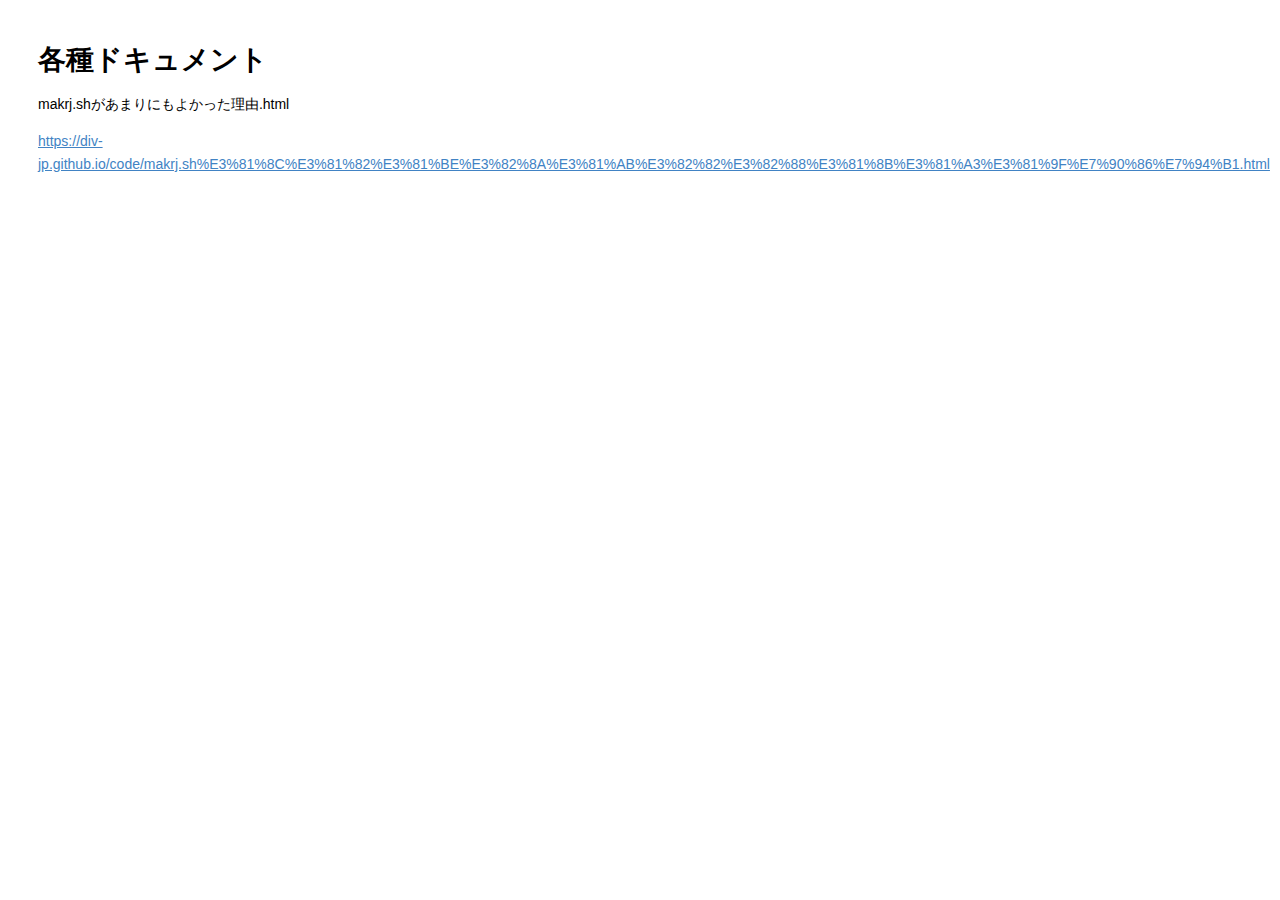
==== docs/index.html @ 2df32efd "--" ====
<!DOCTYPE html>
<html lang="ja">
<head>
<meta content="text/html; charset=UTF-8" http-equiv="content-type">
<link rel="stylesheet" href="style.css">
<link rel="stylesheet" href="mystyle.css">
</head>
<body>
<h1>各種ドキュメント</h1>
makrj.shがあまりにもよかった理由.html
<p><a href="https://div-jp.github.io/code/makrj.sh%E3%81%8C%E3%81%82%E3%81%BE%E3%82%8A%E3%81%AB%E3%82%82%E3%82%88%E3%81%8B%E3%81%A3%E3%81%9F%E7%90%86%E7%94%B1.html">https://div-jp.github.io/code/makrj.sh%E3%81%8C%E3%81%82%E3%81%BE%E3%82%8A%E3%81%AB%E3%82%82%E3%82%88%E3%81%8B%E3%81%A3%E3%81%9F%E7%90%86%E7%94%B1.html</a></p>

</body>
</html>
---- docs/style.css ----
body {
  font-family: Helvetica, arial, sans-serif;
  font-size: 14px;
  line-height: 1.6;
  padding-top: 10px;
  padding-bottom: 10px;
  background-color: white;
  padding: 30px; }

body > *:first-child {
  margin-top: 0 !important; }
body > *:last-child {
  margin-bottom: 0 !important; }

a {
  color: #4183C4; }
a.absent {
  color: #cc0000; }
a.anchor {
  display: block;
  padding-left: 30px;
  margin-left: -30px;
  cursor: pointer;
  position: absolute;
  top: 0;
  left: 0;
  bottom: 0; }

h1, h2, h3, h4, h5, h6 {
  margin: 20px 0 10px;
  padding: 0;
  font-weight: bold;
  -webkit-font-smoothing: antialiased;
  cursor: text;
  position: relative; }

h1:hover a.anchor, h2:hover a.anchor, h3:hover a.anchor, h4:hover a.anchor, h5:hover a.anchor, h6:hover a.anchor {
  background: url("../../images/modules/styleguide/para.png") no-repeat 10px center;
  text-decoration: none; }

h1 tt, h1 code {
  font-size: inherit; }

h2 tt, h2 code {
  font-size: inherit; }

h3 tt, h3 code {
  font-size: inherit; }

h4 tt, h4 code {
  font-size: inherit; }

h5 tt, h5 code {
  font-size: inherit; }

h6 tt, h6 code {
  font-size: inherit; }

h1 {
  font-size: 28px;
  color: black; }

h2 {
  font-size: 24px;
  border-bottom: 1px solid #cccccc;
  color: black; }

h3 {
  font-size: 18px; }

h4 {
  font-size: 16px; }

h5 {
  font-size: 14px; }

h6 {
  color: #777777;
  font-size: 14px; }

p, blockquote, ul, ol, dl, li, table, pre {
  margin: 15px 0; }

hr {
  background: transparent url("../../images/modules/pulls/dirty-shade.png") repeat-x 0 0;
  border: 0 none;
  color: #cccccc;
  height: 4px;
  padding: 0; }

body > h2:first-child {
  margin-top: 0;
  padding-top: 0; }
body > h1:first-child {
  margin-top: 0;
  padding-top: 0; }
  body > h1:first-child + h2 {
    margin-top: 0;
    padding-top: 0; }
body > h3:first-child, body > h4:first-child, body > h5:first-child, body > h6:first-child {
  margin-top: 0;
  padding-top: 0; }

a:first-child h1, a:first-child h2, a:first-child h3, a:first-child h4, a:first-child h5, a:first-child h6 {
  margin-top: 0;
  padding-top: 0; }

h1 p, h2 p, h3 p, h4 p, h5 p, h6 p {
  margin-top: 0; }

li p.first {
  display: inline-block; }

ul, ol {
  padding-left: 30px; }

ul :first-child, ol :first-child {
  margin-top: 0; }

ul :last-child, ol :last-child {
  margin-bottom: 0; }

dl {
  padding: 0; }
  dl dt {
    font-size: 14px;
    font-weight: bold;
    font-style: italic;
    padding: 0;
    margin: 15px 0 5px; }
    dl dt:first-child {
      padding: 0; }
    dl dt > :first-child {
      margin-top: 0; }
    dl dt > :last-child {
      margin-bottom: 0; }
  dl dd {
    margin: 0 0 15px;
    padding: 0 15px; }
    dl dd > :first-child {
      margin-top: 0; }
    dl dd > :last-child {
      margin-bottom: 0; }

blockquote {
  border-left: 4px solid #dddddd;
  padding: 0 15px;
  color: #777777; }
  blockquote > :first-child {
    margin-top: 0; }
  blockquote > :last-child {
    margin-bottom: 0; }

table {
  padding: 0; }
  table tr {
    border-top: 1px solid #cccccc;
    background-color: white;
    margin: 0;
    padding: 0; }
    table tr:nth-child(2n) {
      background-color: #f8f8f8; }
    table tr th {
      font-weight: bold;
      border: 1px solid #cccccc;
      text-align: left;
      margin: 0;
      padding: 6px 13px; }
    table tr td {
      border: 1px solid #cccccc;
      text-align: left;
      margin: 0;
      padding: 6px 13px; }
    table tr th :first-child, table tr td :first-child {
      margin-top: 0; }
    table tr th :last-child, table tr td :last-child {
      margin-bottom: 0; }

img {
  max-width: 100%; }

span.frame {
  display: block;
  overflow: hidden; }
  span.frame > span {
    border: 1px solid #dddddd;
    display: block;
    float: left;
    overflow: hidden;
    margin: 13px 0 0;
    padding: 7px;
    width: auto; }
  span.frame span img {
    display: block;
    float: left; }
  span.frame span span {
    clear: both;
    color: #333333;
    display: block;
    padding: 5px 0 0; }
span.align-center {
  display: block;
  overflow: hidden;
  clear: both; }
  span.align-center > span {
    display: block;
    overflow: hidden;
    margin: 13px auto 0;
    text-align: center; }
  span.align-center span img {
    margin: 0 auto;
    text-align: center; }
span.align-right {
  display: block;
  overflow: hidden;
  clear: both; }
  span.align-right > span {
    display: block;
    overflow: hidden;
    margin: 13px 0 0;
    text-align: right; }
  span.align-right span img {
    margin: 0;
    text-align: right; }
span.float-left {
  display: block;
  margin-right: 13px;
  overflow: hidden;
  float: left; }
  span.float-left span {
    margin: 13px 0 0; }
span.float-right {
  display: block;
  margin-left: 13px;
  overflow: hidden;
  float: right; }
  span.float-right > span {
    display: block;
    overflow: hidden;
    margin: 13px auto 0;
    text-align: right; }

code, tt {
  margin: 0 2px;
  padding: 0 5px;
  white-space: nowrap;
  border: 1px solid #eaeaea;
  background-color: #f8f8f8;
  border-radius: 3px; }

pre code {
  margin: 0;
  padding: 0;
  /* white-space: pre; */
  border: none;
  background: transparent; }

.highlight pre {
  background-color: #f8f8f8;
  border: 1px solid #cccccc;
  font-size: 13px;
  line-height: 19px;
  overflow: auto;
  padding: 6px 10px;
  border-radius: 3px; }

pre {
  background-color: #f8f8f8;
  border: 1px solid #cccccc;
  font-size: 13px;
  line-height: 19px;
  overflow: auto;
  padding: 6px 10px;
  border-radius: 3px; }
  pre code, pre tt {
    background-color: transparent;
    border: none; }
---- docs/mystyle.css ----
pre {
    word-wrap: break-word;
    white-space:pre-wrap;
    overflow: auto;
}

code {
    word-wrap: break-word;
    white-space:pre-wrap;
    overflow: auto;
}
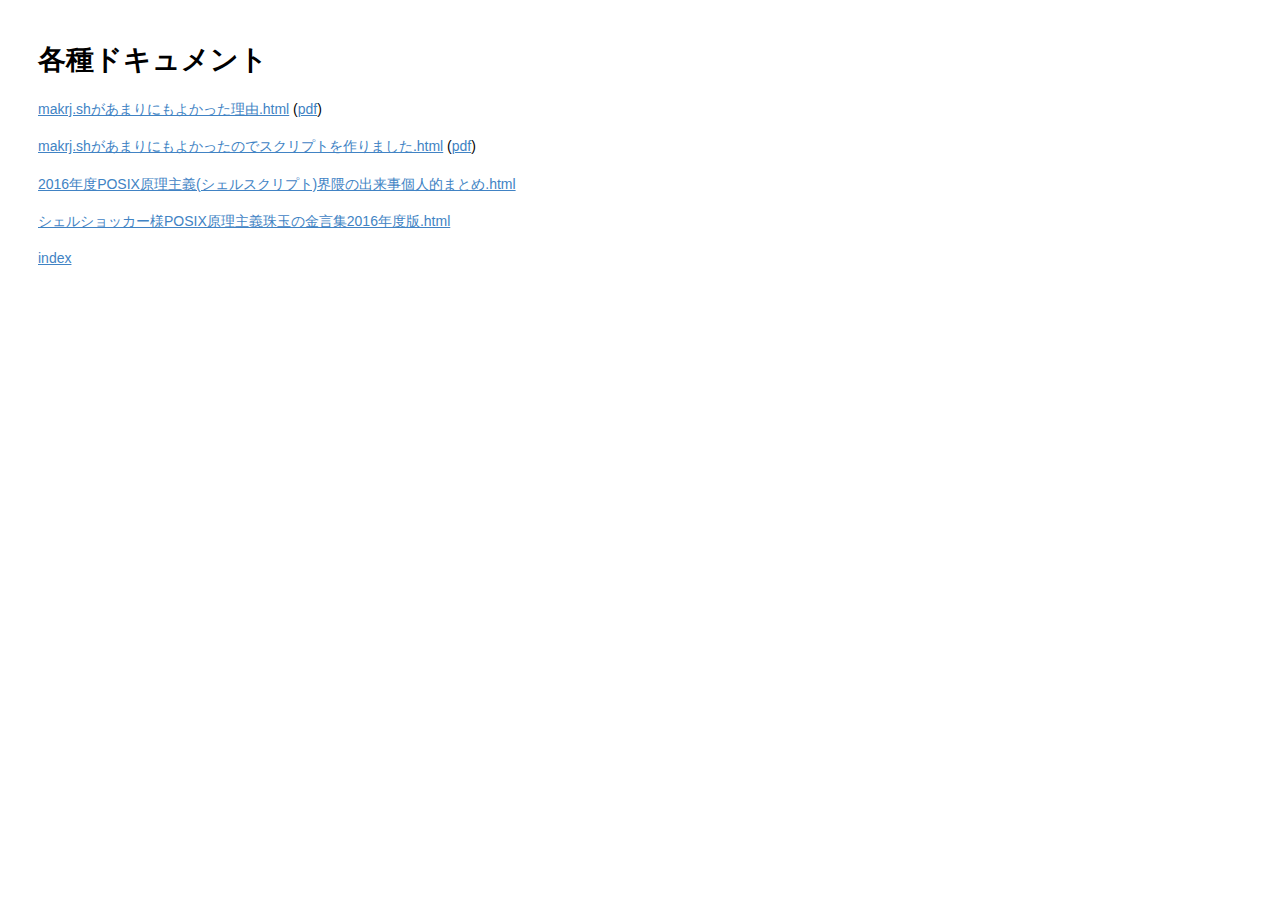
==== commit 50cafc6f: "--" ====
--- a/docs/index.html
+++ b/docs/index.html
@@ -1,14 +1,24 @@
 <!DOCTYPE html>
-<html lang="ja">
-<head>
-<meta content="text/html; charset=UTF-8" http-equiv="content-type">
-<link rel="stylesheet" href="style.css">
+<html>
+  <head>
+    <meta content="text/html; charset=UTF-8" http-equiv="content-type">
+    <title></title>
+	<link rel="stylesheet" href="style.css">
 <link rel="stylesheet" href="mystyle.css">
-</head>
-<body>
-<h1>各種ドキュメント</h1>
-makrj.shがあまりにもよかった理由.html
-<p><a href="https://div-jp.github.io/code/makrj.sh%E3%81%8C%E3%81%82%E3%81%BE%E3%82%8A%E3%81%AB%E3%82%82%E3%82%88%E3%81%8B%E3%81%A3%E3%81%9F%E7%90%86%E7%94%B1.html">https://div-jp.github.io/code/makrj.sh%E3%81%8C%E3%81%82%E3%81%BE%E3%82%8A%E3%81%AB%E3%82%82%E3%82%88%E3%81%8B%E3%81%A3%E3%81%9F%E7%90%86%E7%94%B1.html</a></p>
+  </head>
+  <body>
+    <h1>各種ドキュメント</h1>
+    <p><a href="https://div-jp.github.io/code/makrj.sh%E3%81%8C%E3%81%82%E3%81%BE%E3%82%8A%E3%81%AB%E3%82%82%E3%82%88%E3%81%8B%E3%81%A3%E3%81%9F%E7%90%86%E7%94%B1.html">makrj.shがあまりにもよかった理由.html</a>
+      (<a href="https://div-jp.github.io/code/pdf/makrj.sh%E3%81%8C%E3%81%82%E3%81%BE%E3%82%8A%E3%81%AB%E3%82%82%E3%82%88%E3%81%8B%E3%81%A3%E3%81%9F%E7%90%86%E7%94%B1.pdf">pdf</a>)</p>
+    <p><a href="https://div-jp.github.io/code/makrj.sh%E3%81%8C%E3%81%82%E3%81%BE%E3%82%8A%E3%81%AB%E3%82%82%E3%82%88%E3%81%8B%E3%81%A3%E3%81%9F%E3%81%AE%E3%81%A7%E3%82%B9%E3%82%AF%E3%83%AA%E3%83%97%E3%83%88%E3%82%92%E4%BD%9C%E3%82%8A%E3%81%BE%E3%81%97%E3%81%9F.html">makrj.shがあまりにもよかったのでスクリプトを作りました.html</a>
+      (<a href="https://div-jp.github.io/code/pdf/makrj.sh%E3%81%8C%E3%81%82%E3%81%BE%E3%82%8A%E3%81%AB%E3%82%82%E3%82%88%E3%81%8B%E3%81%A3%E3%81%9F%E3%81%AE%E3%81%A7%E3%82%B9%E3%82%AF%E3%83%AA%E3%83%97%E3%83%88%E3%82%92%E4%BD%9C%E3%82%8A%E3%81%BE%E3%81%97%E3%81%9F.pdf">pdf</a>)</p>
+    <p><a href="https://div-jp.github.io/code/2016%E5%B9%B4%E5%BA%A6POSIX%E5%8E%9F%E7%90%86%E4%B8%BB%E7%BE%A9%28%E3%82%B7%E3%82%A7%E3%83%AB%E3%82%B9%E3%82%AF%E3%83%AA%E3%83%97%E3%83%88">2016年度POSIX原理主義(シェルスクリプト)界隈の出来事個人的まとめ.html</a></p>
+    <p><a href="https://div-jp.github.io/code/%E3%82%B7%E3%82%A7%E3%83%AB%E3%82%B7%E3%83%A7%E3%83%83%E3%82%AB%E3%83%BC%E6%A7%98POSIX%E5%8E%9F%E7%90%86%E4%B8%BB%E7%BE%A9%E7%8F%A0%E7%8E%89%E3%81%AE%E9%87%91%E8%A8%80%E9%9B%862016%E5%B9%B4%E5%BA%A6%E7%89%88.html">シェルショッカー様POSIX原理主義珠玉の金言集2016年度版.html</a></p>
+    <p><a href="https://div-jp.github.io/code/">index</a></p>
+    
+    <p></p>
+  </body>
+</html>
 
 </body>
 </html>
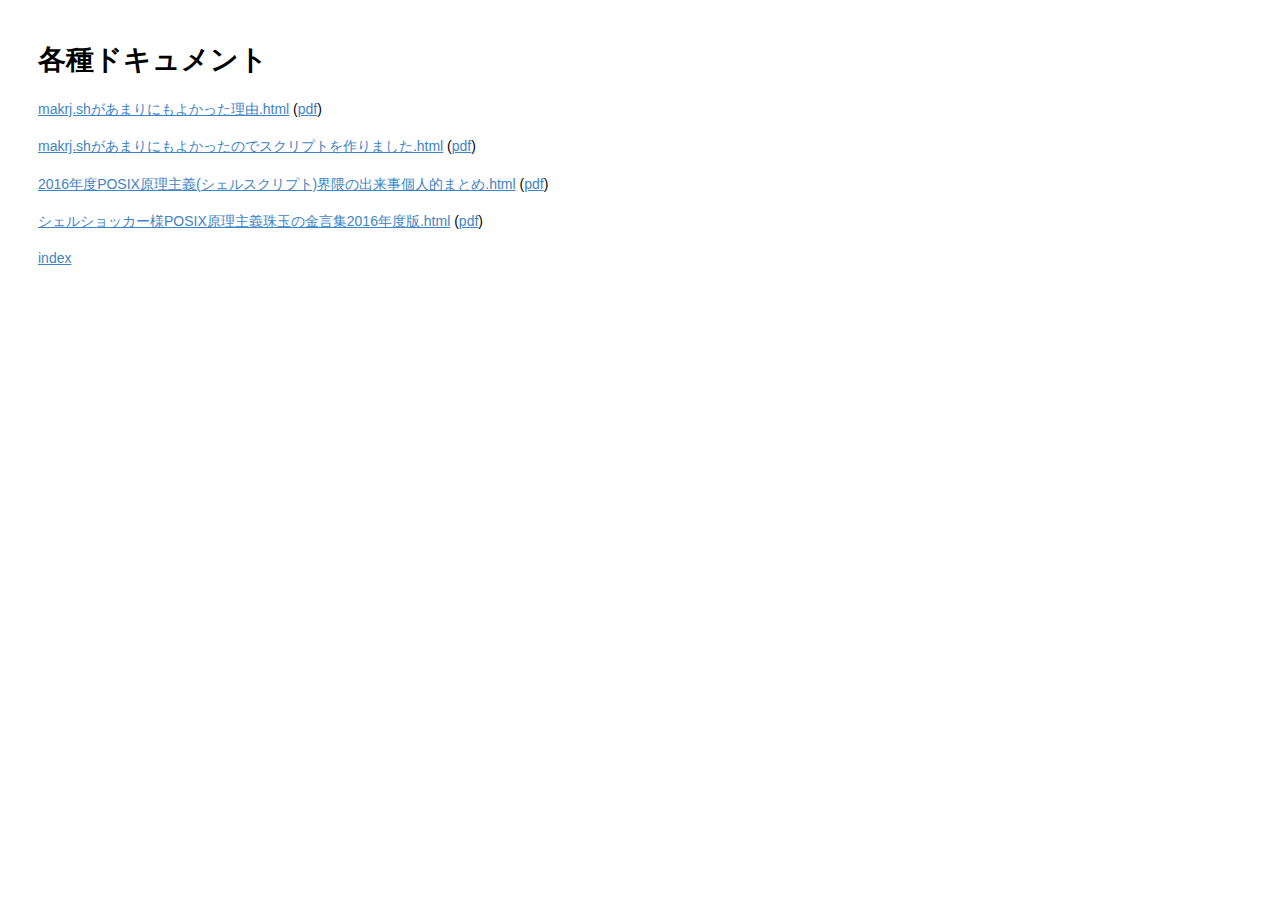
==== commit 1a96cb73: "--" ====
--- a/docs/index.html
+++ b/docs/index.html
@@ -1,24 +1,17 @@
 <!DOCTYPE html>
-<html>
-  <head>
-    <meta content="text/html; charset=UTF-8" http-equiv="content-type">
-    <title></title>
-	<link rel="stylesheet" href="style.css">
+<html lang="ja">
+<head>
+<meta content="text/html; charset=UTF-8" http-equiv="content-type">
+<link rel="stylesheet" href="style.css">
 <link rel="stylesheet" href="mystyle.css">
-  </head>
-  <body>
-    <h1>各種ドキュメント</h1>
-    <p><a href="https://div-jp.github.io/code/makrj.sh%E3%81%8C%E3%81%82%E3%81%BE%E3%82%8A%E3%81%AB%E3%82%82%E3%82%88%E3%81%8B%E3%81%A3%E3%81%9F%E7%90%86%E7%94%B1.html">makrj.shがあまりにもよかった理由.html</a>
-      (<a href="https://div-jp.github.io/code/pdf/makrj.sh%E3%81%8C%E3%81%82%E3%81%BE%E3%82%8A%E3%81%AB%E3%82%82%E3%82%88%E3%81%8B%E3%81%A3%E3%81%9F%E7%90%86%E7%94%B1.pdf">pdf</a>)</p>
-    <p><a href="https://div-jp.github.io/code/makrj.sh%E3%81%8C%E3%81%82%E3%81%BE%E3%82%8A%E3%81%AB%E3%82%82%E3%82%88%E3%81%8B%E3%81%A3%E3%81%9F%E3%81%AE%E3%81%A7%E3%82%B9%E3%82%AF%E3%83%AA%E3%83%97%E3%83%88%E3%82%92%E4%BD%9C%E3%82%8A%E3%81%BE%E3%81%97%E3%81%9F.html">makrj.shがあまりにもよかったのでスクリプトを作りました.html</a>
-      (<a href="https://div-jp.github.io/code/pdf/makrj.sh%E3%81%8C%E3%81%82%E3%81%BE%E3%82%8A%E3%81%AB%E3%82%82%E3%82%88%E3%81%8B%E3%81%A3%E3%81%9F%E3%81%AE%E3%81%A7%E3%82%B9%E3%82%AF%E3%83%AA%E3%83%97%E3%83%88%E3%82%92%E4%BD%9C%E3%82%8A%E3%81%BE%E3%81%97%E3%81%9F.pdf">pdf</a>)</p>
-    <p><a href="https://div-jp.github.io/code/2016%E5%B9%B4%E5%BA%A6POSIX%E5%8E%9F%E7%90%86%E4%B8%BB%E7%BE%A9%28%E3%82%B7%E3%82%A7%E3%83%AB%E3%82%B9%E3%82%AF%E3%83%AA%E3%83%97%E3%83%88">2016年度POSIX原理主義(シェルスクリプト)界隈の出来事個人的まとめ.html</a></p>
-    <p><a href="https://div-jp.github.io/code/%E3%82%B7%E3%82%A7%E3%83%AB%E3%82%B7%E3%83%A7%E3%83%83%E3%82%AB%E3%83%BC%E6%A7%98POSIX%E5%8E%9F%E7%90%86%E4%B8%BB%E7%BE%A9%E7%8F%A0%E7%8E%89%E3%81%AE%E9%87%91%E8%A8%80%E9%9B%862016%E5%B9%B4%E5%BA%A6%E7%89%88.html">シェルショッカー様POSIX原理主義珠玉の金言集2016年度版.html</a></p>
-    <p><a href="https://div-jp.github.io/code/">index</a></p>
-    
-    <p></p>
-  </body>
-</html>
+</head>
+<body>
+<h1>各種ドキュメント</h1>
+<p><a href="https://div-jp.github.io/code/makrj.sh%E3%81%8C%E3%81%82%E3%81%BE%E3%82%8A%E3%81%AB%E3%82%82%E3%82%88%E3%81%8B%E3%81%A3%E3%81%9F%E7%90%86%E7%94%B1.html">makrj.shがあまりにもよかった理由.html</a> (<a href="https://div-jp.github.io/code/pdf/makrj.sh%E3%81%8C%E3%81%82%E3%81%BE%E3%82%8A%E3%81%AB%E3%82%82%E3%82%88%E3%81%8B%E3%81%A3%E3%81%9F%E7%90%86%E7%94%B1.pdf">pdf</a>)</p>
+<p><a href="https://div-jp.github.io/code/makrj.shがあまりにもよかったのでスクリプトを作りました.html">makrj.shがあまりにもよかったのでスクリプトを作りました.html</a> (<a href="https://div-jp.github.io/code/pdf/makrj.shがあまりにもよかったのでスクリプトを作りました.pdf">pdf</a>)</p>
+<p><a href="https://div-jp.github.io/code/2016%E5%B9%B4%E5%BA%A6POSIX%E5%8E%9F%E7%90%86%E4%B8%BB%E7%BE%A9(%E3%82%B7%E3%82%A7%E3%83%AB%E3%82%B9%E3%82%AF%E3%83%AA%E3%83%97%E3%83%88)%E7%95%8C%E9%9A%88%E3%81%AE%E5%87%BA%E6%9D%A5%E4%BA%8B%E5%80%8B%E4%BA%BA%E7%9A%84%E3%81%BE%E3%81%A8%E3%82%81.html">2016年度POSIX原理主義(シェルスクリプト)界隈の出来事個人的まとめ.html</a> (<a href="https://div-jp.github.io/code/pdf/2016%E5%B9%B4%E5%BA%A6POSIX%E5%8E%9F%E7%90%86%E4%B8%BB%E7%BE%A9(%E3%82%B7%E3%82%A7%E3%83%AB%E3%82%B9%E3%82%AF%E3%83%AA%E3%83%97%E3%83%88)%E7%95%8C%E9%9A%88%E3%81%AE%E5%87%BA%E6%9D%A5%E4%BA%8B%E5%80%8B%E4%BA%BA%E7%9A%84%E3%81%BE%E3%81%A8%E3%82%81.pdf">pdf</a>)</p>
+<p><a href="https://div-jp.github.io/code/シェルショッカー様POSIX原理主義珠玉の金言集2016年度版.html">シェルショッカー様POSIX原理主義珠玉の金言集2016年度版.html</a> (<a href="https://div-jp.github.io/code/pdf/シェルショッカー様POSIX原理主義珠玉の金言集2016年度版.pdf">pdf</a>)</p>
+<p><a href="https://div-jp.github.io/code/">index</a></p>
 
 </body>
 </html>
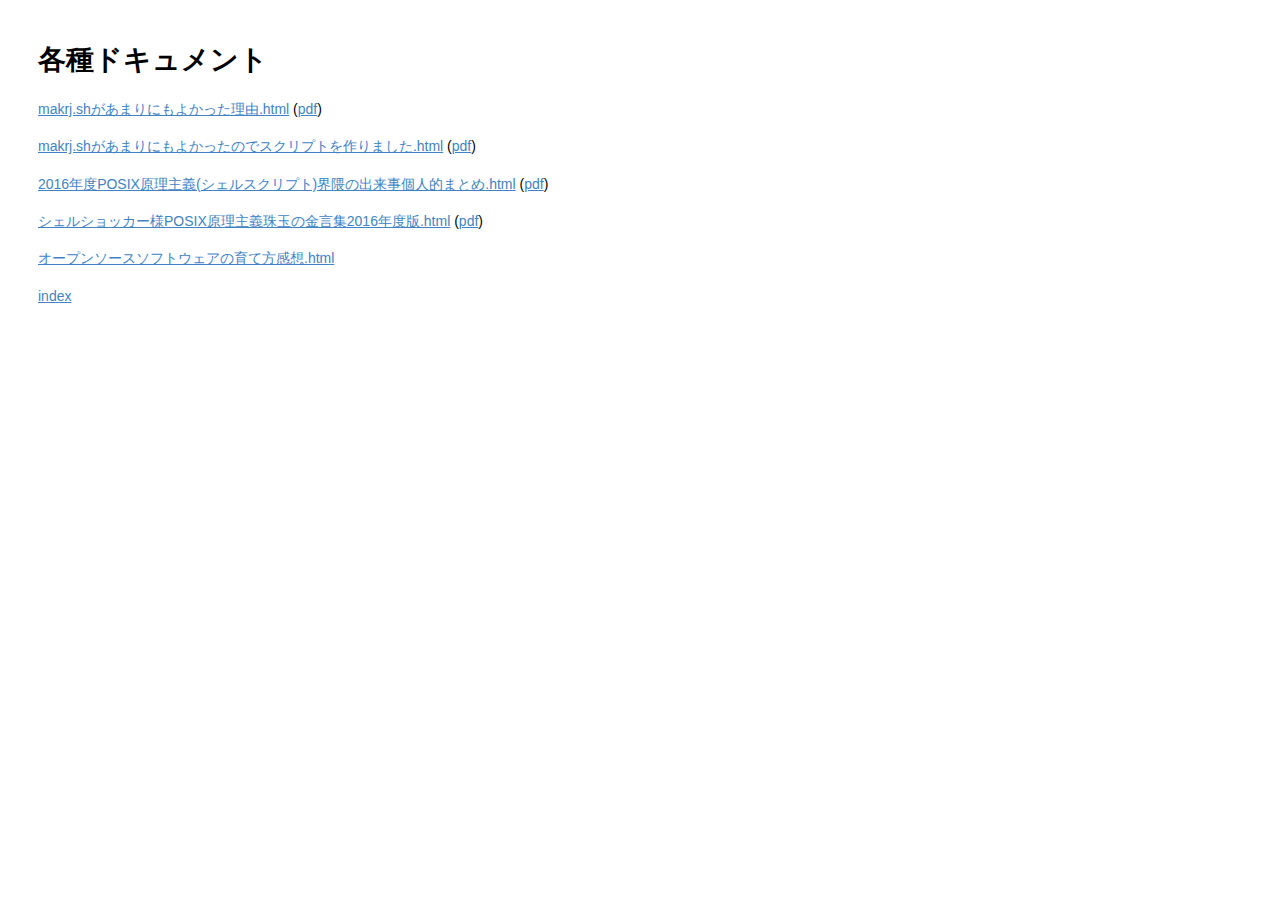
==== commit cf318603: "--" ====
--- a/docs/index.html
+++ b/docs/index.html
@@ -7,10 +7,11 @@
 </head>
 <body>
 <h1>各種ドキュメント</h1>
-<p><a href="https://div-jp.github.io/code/makrj.sh%E3%81%8C%E3%81%82%E3%81%BE%E3%82%8A%E3%81%AB%E3%82%82%E3%82%88%E3%81%8B%E3%81%A3%E3%81%9F%E7%90%86%E7%94%B1.html">makrj.shがあまりにもよかった理由.html</a> (<a href="https://div-jp.github.io/code/pdf/makrj.sh%E3%81%8C%E3%81%82%E3%81%BE%E3%82%8A%E3%81%AB%E3%82%82%E3%82%88%E3%81%8B%E3%81%A3%E3%81%9F%E7%90%86%E7%94%B1.pdf">pdf</a>)</p>
-<p><a href="https://div-jp.github.io/code/makrj.shがあまりにもよかったのでスクリプトを作りました.html">makrj.shがあまりにもよかったのでスクリプトを作りました.html</a> (<a href="https://div-jp.github.io/code/pdf/makrj.shがあまりにもよかったのでスクリプトを作りました.pdf">pdf</a>)</p>
-<p><a href="https://div-jp.github.io/code/2016%E5%B9%B4%E5%BA%A6POSIX%E5%8E%9F%E7%90%86%E4%B8%BB%E7%BE%A9(%E3%82%B7%E3%82%A7%E3%83%AB%E3%82%B9%E3%82%AF%E3%83%AA%E3%83%97%E3%83%88)%E7%95%8C%E9%9A%88%E3%81%AE%E5%87%BA%E6%9D%A5%E4%BA%8B%E5%80%8B%E4%BA%BA%E7%9A%84%E3%81%BE%E3%81%A8%E3%82%81.html">2016年度POSIX原理主義(シェルスクリプト)界隈の出来事個人的まとめ.html</a> (<a href="https://div-jp.github.io/code/pdf/2016%E5%B9%B4%E5%BA%A6POSIX%E5%8E%9F%E7%90%86%E4%B8%BB%E7%BE%A9(%E3%82%B7%E3%82%A7%E3%83%AB%E3%82%B9%E3%82%AF%E3%83%AA%E3%83%97%E3%83%88)%E7%95%8C%E9%9A%88%E3%81%AE%E5%87%BA%E6%9D%A5%E4%BA%8B%E5%80%8B%E4%BA%BA%E7%9A%84%E3%81%BE%E3%81%A8%E3%82%81.pdf">pdf</a>)</p>
-<p><a href="https://div-jp.github.io/code/シェルショッカー様POSIX原理主義珠玉の金言集2016年度版.html">シェルショッカー様POSIX原理主義珠玉の金言集2016年度版.html</a> (<a href="https://div-jp.github.io/code/pdf/シェルショッカー様POSIX原理主義珠玉の金言集2016年度版.pdf">pdf</a>)</p>
+<p><a href="./makrj.sh%E3%81%8C%E3%81%82%E3%81%BE%E3%82%8A%E3%81%AB%E3%82%82%E3%82%88%E3%81%8B%E3%81%A3%E3%81%9F%E7%90%86%E7%94%B1.html">makrj.shがあまりにもよかった理由.html</a> (<a href="https://div-jp.github.io/code/pdf/makrj.sh%E3%81%8C%E3%81%82%E3%81%BE%E3%82%8A%E3%81%AB%E3%82%82%E3%82%88%E3%81%8B%E3%81%A3%E3%81%9F%E7%90%86%E7%94%B1.pdf">pdf</a>)</p>
+<p><a href="./makrj.shがあまりにもよかったのでスクリプトを作りました.html">makrj.shがあまりにもよかったのでスクリプトを作りました.html</a> (<a href="https://div-jp.github.io/code/pdf/makrj.shがあまりにもよかったのでスクリプトを作りました.pdf">pdf</a>)</p>
+<p><a href="./2016%E5%B9%B4%E5%BA%A6POSIX%E5%8E%9F%E7%90%86%E4%B8%BB%E7%BE%A9(%E3%82%B7%E3%82%A7%E3%83%AB%E3%82%B9%E3%82%AF%E3%83%AA%E3%83%97%E3%83%88)%E7%95%8C%E9%9A%88%E3%81%AE%E5%87%BA%E6%9D%A5%E4%BA%8B%E5%80%8B%E4%BA%BA%E7%9A%84%E3%81%BE%E3%81%A8%E3%82%81.html">2016年度POSIX原理主義(シェルスクリプト)界隈の出来事個人的まとめ.html</a> (<a href="https://div-jp.github.io/code/pdf/2016%E5%B9%B4%E5%BA%A6POSIX%E5%8E%9F%E7%90%86%E4%B8%BB%E7%BE%A9(%E3%82%B7%E3%82%A7%E3%83%AB%E3%82%B9%E3%82%AF%E3%83%AA%E3%83%97%E3%83%88)%E7%95%8C%E9%9A%88%E3%81%AE%E5%87%BA%E6%9D%A5%E4%BA%8B%E5%80%8B%E4%BA%BA%E7%9A%84%E3%81%BE%E3%81%A8%E3%82%81.pdf">pdf</a>)</p>
+<p><a href="./シェルショッカー様POSIX原理主義珠玉の金言集2016年度版.html">シェルショッカー様POSIX原理主義珠玉の金言集2016年度版.html</a> (<a href="https://div-jp.github.io/code/pdf/シェルショッカー様POSIX原理主義珠玉の金言集2016年度版.pdf">pdf</a>)</p>
+<p><a href="./オープンソースソフトウェアの育て方感想.html">オープンソースソフトウェアの育て方感想.html</a></p>
 <p><a href="https://div-jp.github.io/code/">index</a></p>
 
 </body>
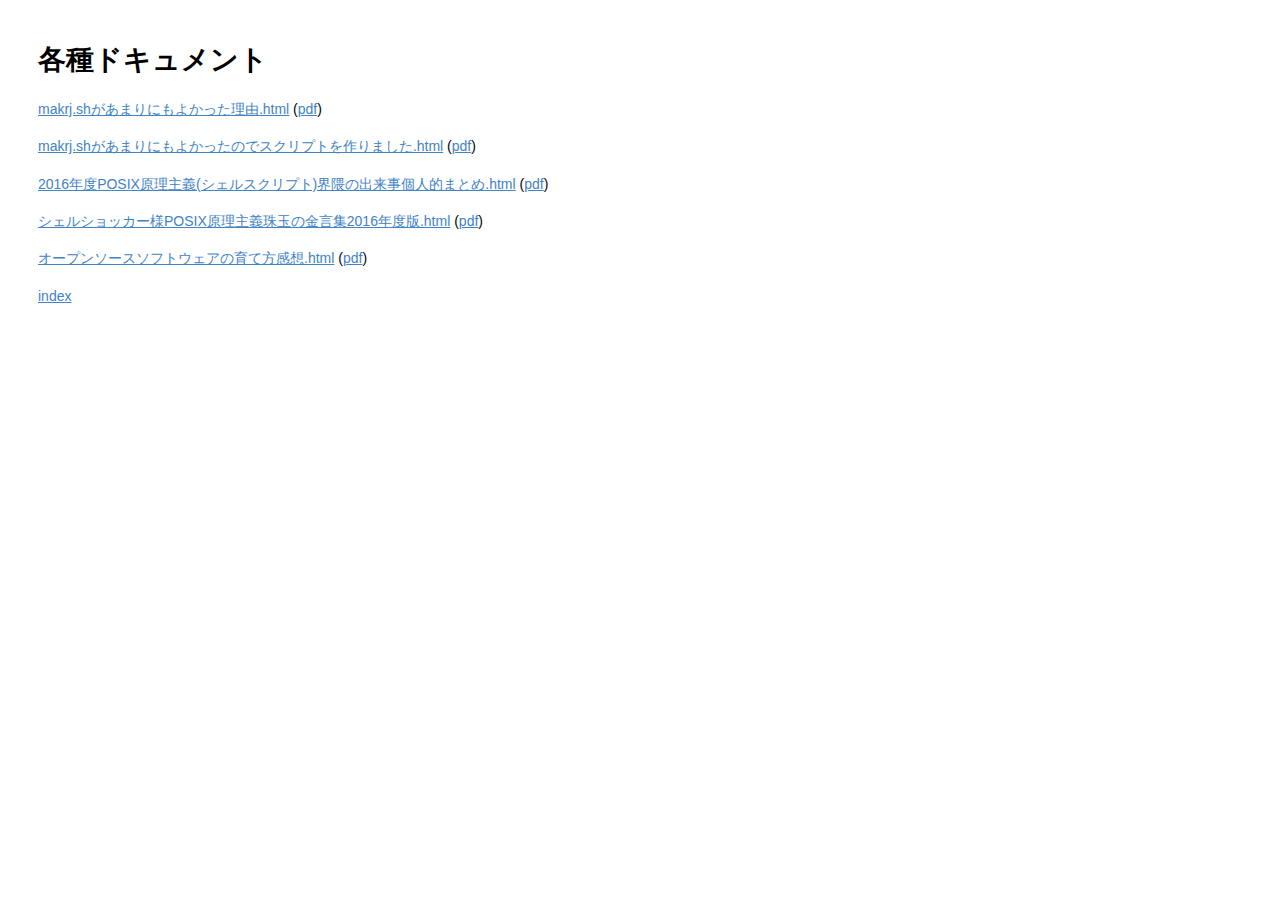
==== commit 5e95bb54: "--" ====
--- a/docs/index.html
+++ b/docs/index.html
@@ -7,11 +7,11 @@
 </head>
 <body>
 <h1>各種ドキュメント</h1>
-<p><a href="./makrj.sh%E3%81%8C%E3%81%82%E3%81%BE%E3%82%8A%E3%81%AB%E3%82%82%E3%82%88%E3%81%8B%E3%81%A3%E3%81%9F%E7%90%86%E7%94%B1.html">makrj.shがあまりにもよかった理由.html</a> (<a href="https://div-jp.github.io/code/pdf/makrj.sh%E3%81%8C%E3%81%82%E3%81%BE%E3%82%8A%E3%81%AB%E3%82%82%E3%82%88%E3%81%8B%E3%81%A3%E3%81%9F%E7%90%86%E7%94%B1.pdf">pdf</a>)</p>
-<p><a href="./makrj.shがあまりにもよかったのでスクリプトを作りました.html">makrj.shがあまりにもよかったのでスクリプトを作りました.html</a> (<a href="https://div-jp.github.io/code/pdf/makrj.shがあまりにもよかったのでスクリプトを作りました.pdf">pdf</a>)</p>
-<p><a href="./2016%E5%B9%B4%E5%BA%A6POSIX%E5%8E%9F%E7%90%86%E4%B8%BB%E7%BE%A9(%E3%82%B7%E3%82%A7%E3%83%AB%E3%82%B9%E3%82%AF%E3%83%AA%E3%83%97%E3%83%88)%E7%95%8C%E9%9A%88%E3%81%AE%E5%87%BA%E6%9D%A5%E4%BA%8B%E5%80%8B%E4%BA%BA%E7%9A%84%E3%81%BE%E3%81%A8%E3%82%81.html">2016年度POSIX原理主義(シェルスクリプト)界隈の出来事個人的まとめ.html</a> (<a href="https://div-jp.github.io/code/pdf/2016%E5%B9%B4%E5%BA%A6POSIX%E5%8E%9F%E7%90%86%E4%B8%BB%E7%BE%A9(%E3%82%B7%E3%82%A7%E3%83%AB%E3%82%B9%E3%82%AF%E3%83%AA%E3%83%97%E3%83%88)%E7%95%8C%E9%9A%88%E3%81%AE%E5%87%BA%E6%9D%A5%E4%BA%8B%E5%80%8B%E4%BA%BA%E7%9A%84%E3%81%BE%E3%81%A8%E3%82%81.pdf">pdf</a>)</p>
-<p><a href="./シェルショッカー様POSIX原理主義珠玉の金言集2016年度版.html">シェルショッカー様POSIX原理主義珠玉の金言集2016年度版.html</a> (<a href="https://div-jp.github.io/code/pdf/シェルショッカー様POSIX原理主義珠玉の金言集2016年度版.pdf">pdf</a>)</p>
-<p><a href="./オープンソースソフトウェアの育て方感想.html">オープンソースソフトウェアの育て方感想.html</a></p>
+<p><a href="./makrj.shがあまりにもよかった理由.html">makrj.shがあまりにもよかった理由.html</a> (<a href="./pdf/makrj.shがあまりにもよかった理由.pdf">pdf</a>)</p>
+<p><a href="./makrj.shがあまりにもよかったのでスクリプトを作りました.html">makrj.shがあまりにもよかったのでスクリプトを作りました.html</a> (<a href="./pdf/makrj.shがあまりにもよかったのでスクリプトを作りました.pdf">pdf</a>)</p>
+<p><a href="./2016年度POSIX原理主義シェルスクリプト界隈の出来事個人的まとめ.html">2016年度POSIX原理主義(シェルスクリプト)界隈の出来事個人的まとめ.html</a> (<a href="./pdf/2016年度POSIX原理主義シェルスクリプト界隈の出来事個人的まとめ.pdf">pdf</a>)</p>
+<p><a href="./シェルショッカー様POSIX原理主義珠玉の金言集2016年度版.html">シェルショッカー様POSIX原理主義珠玉の金言集2016年度版.html</a> (<a href="./pdf/シェルショッカー様POSIX原理主義珠玉の金言集2016年度版.pdf">pdf</a>)</p>
+<p><a href="./オープンソースソフトウェアの育て方感想.html">オープンソースソフトウェアの育て方感想.html</a> (<a href="./pdf/オープンソースソフトウェアの育て方感想.pdf">pdf</a>)</p>
 <p><a href="https://div-jp.github.io/code/">index</a></p>
 
 </body>
